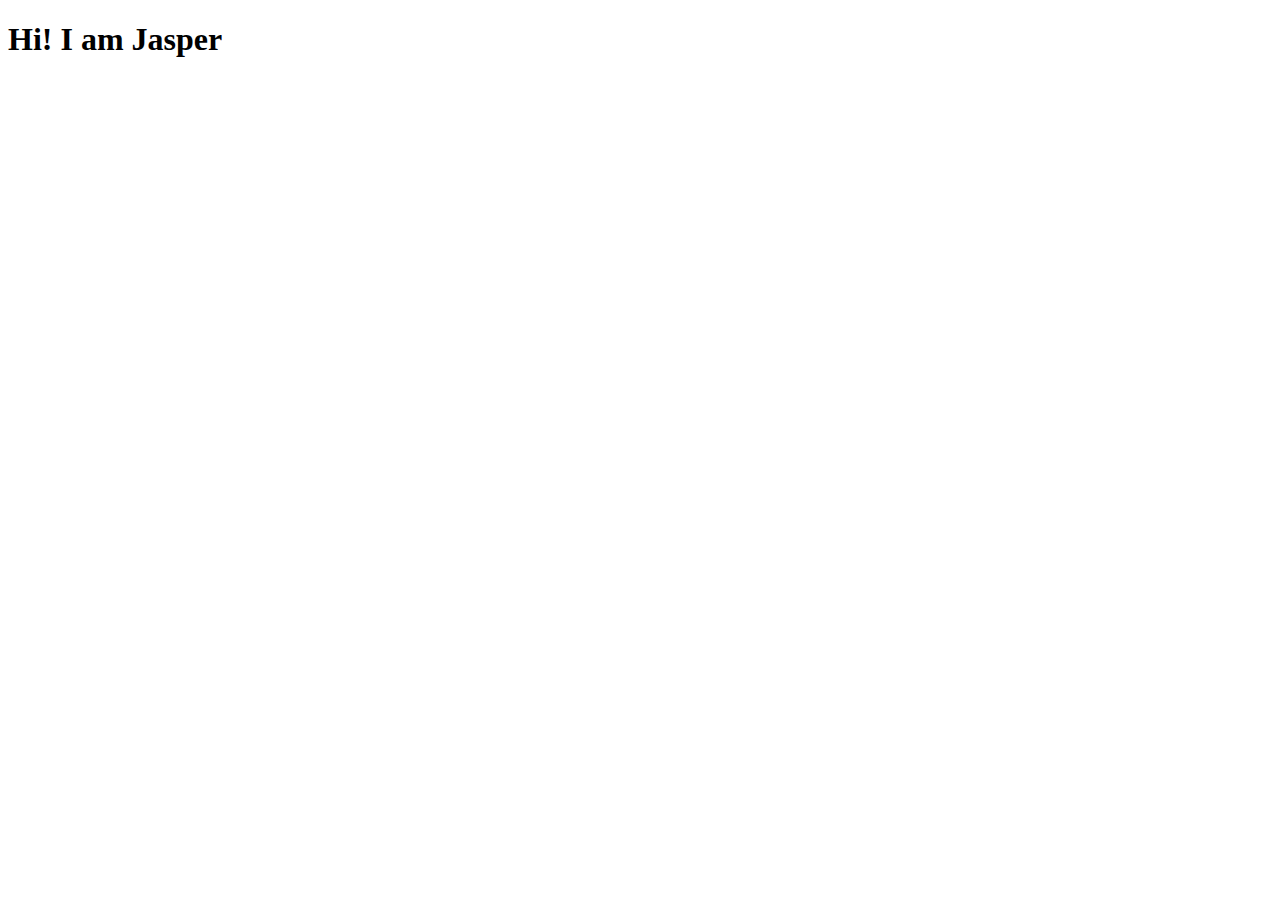
==== index.html @ c7c2c201 "1" ====
<!DOCTYPE html>
<html lang="en">
    <head>
        <meta charset="UTF-8">
        <meta name="viewport" content="width=device-width, initial-scale=1.0">
        <title>My First Web Page</title>
    </head>
    <body>
        <h1>Hi! I am Jasper</h1>
    </body>
</html>
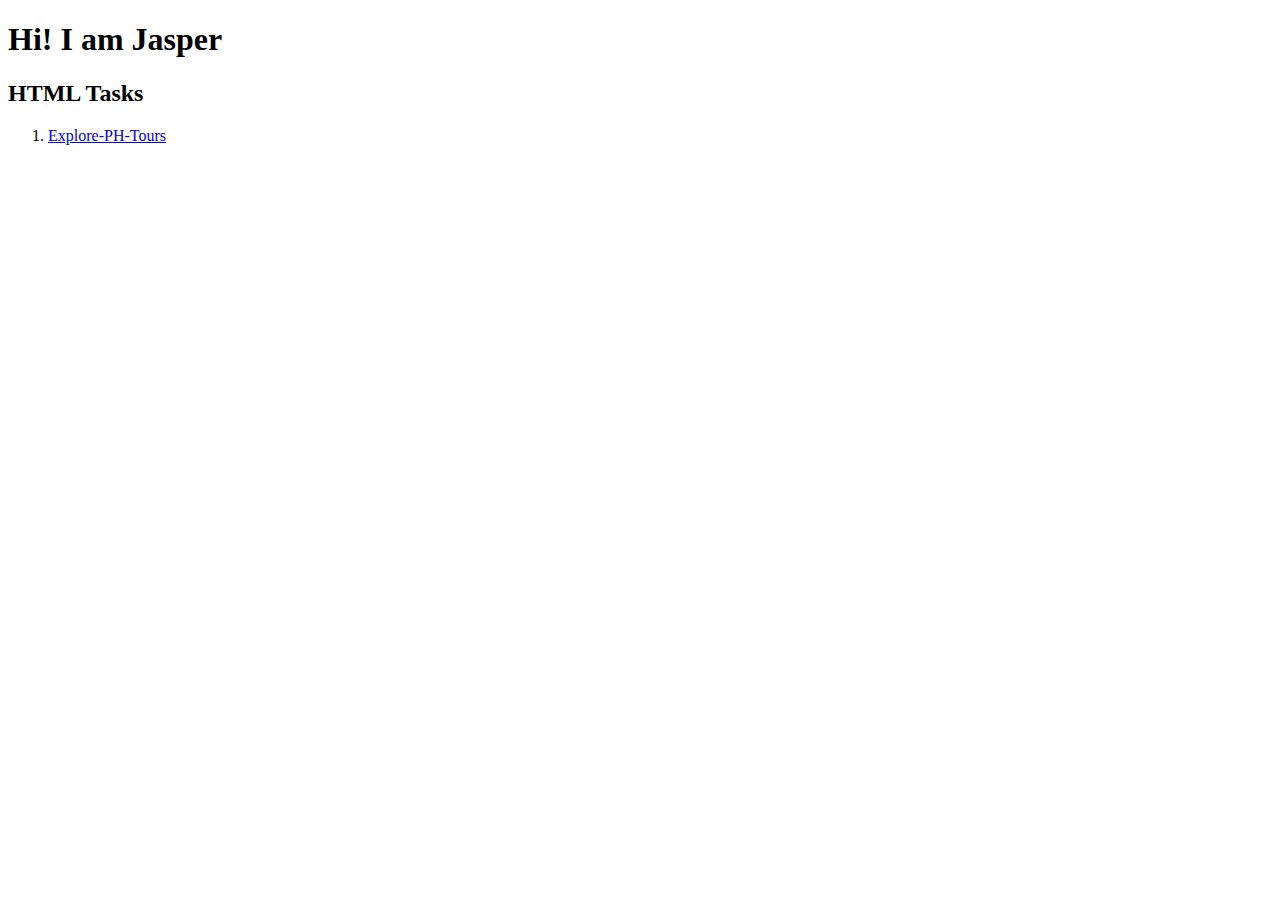
==== commit b435167e: "W2 | HTMLAsyncTask" ====
--- a/index.html
+++ b/index.html
@@ -7,5 +7,9 @@
     </head>
     <body>
         <h1>Hi! I am Jasper</h1>
+        <h2>HTML Tasks</h2>
+        <ol>
+            <li><a href="AjiasExplorePhTours.html">Explore-PH-Tours</a></li>
+        </ol>
     </body>
 </html>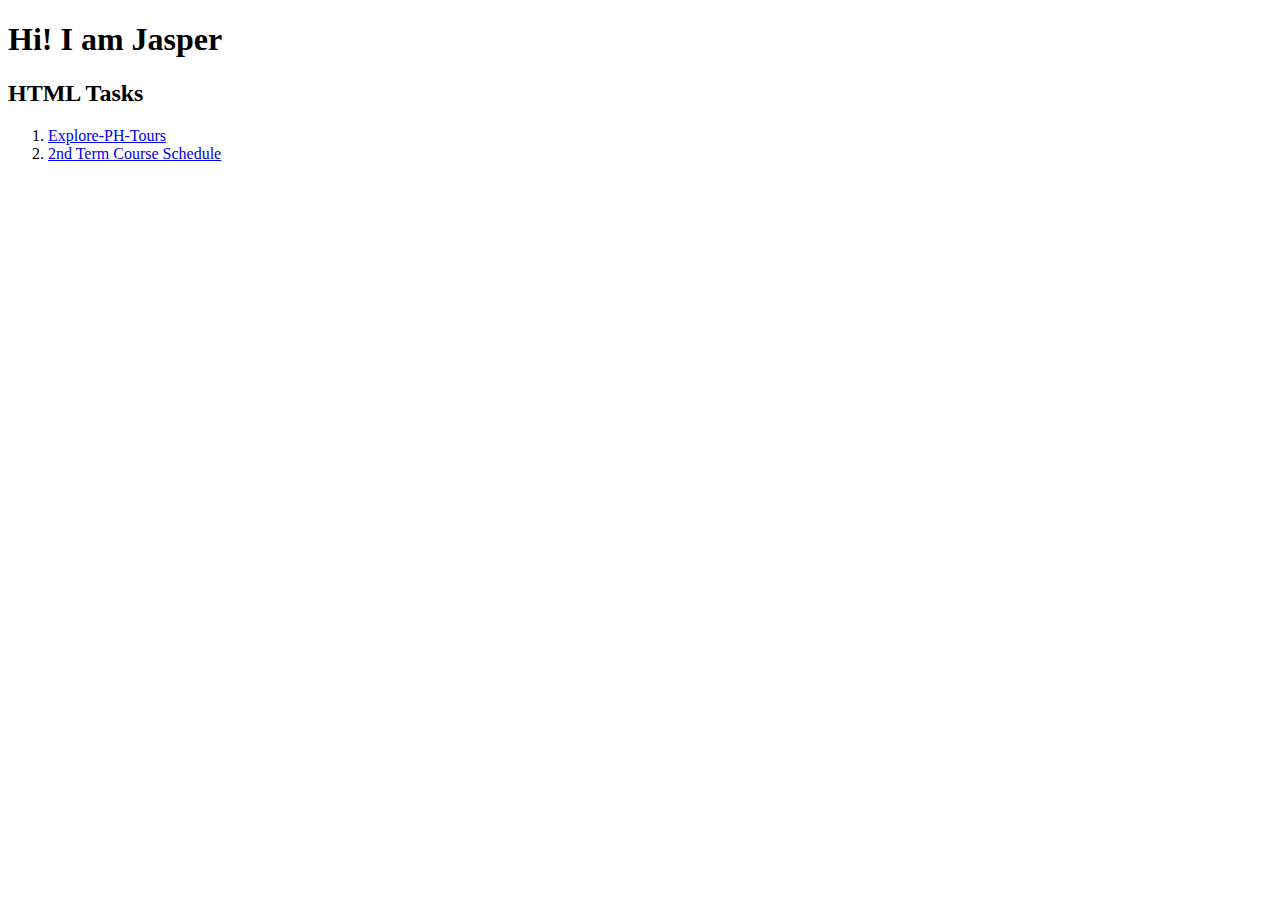
==== commit 971bd1b0: "W3 update" ====
--- a/index.html
+++ b/index.html
@@ -10,6 +10,7 @@
         <h2>HTML Tasks</h2>
         <ol>
             <li><a href="AjiasExplorePhTours.html">Explore-PH-Tours</a></li>
+            <li><a href="AjiasCourseSchedule.html">2nd Term Course Schedule</a></li>
         </ol>
     </body>
 </html>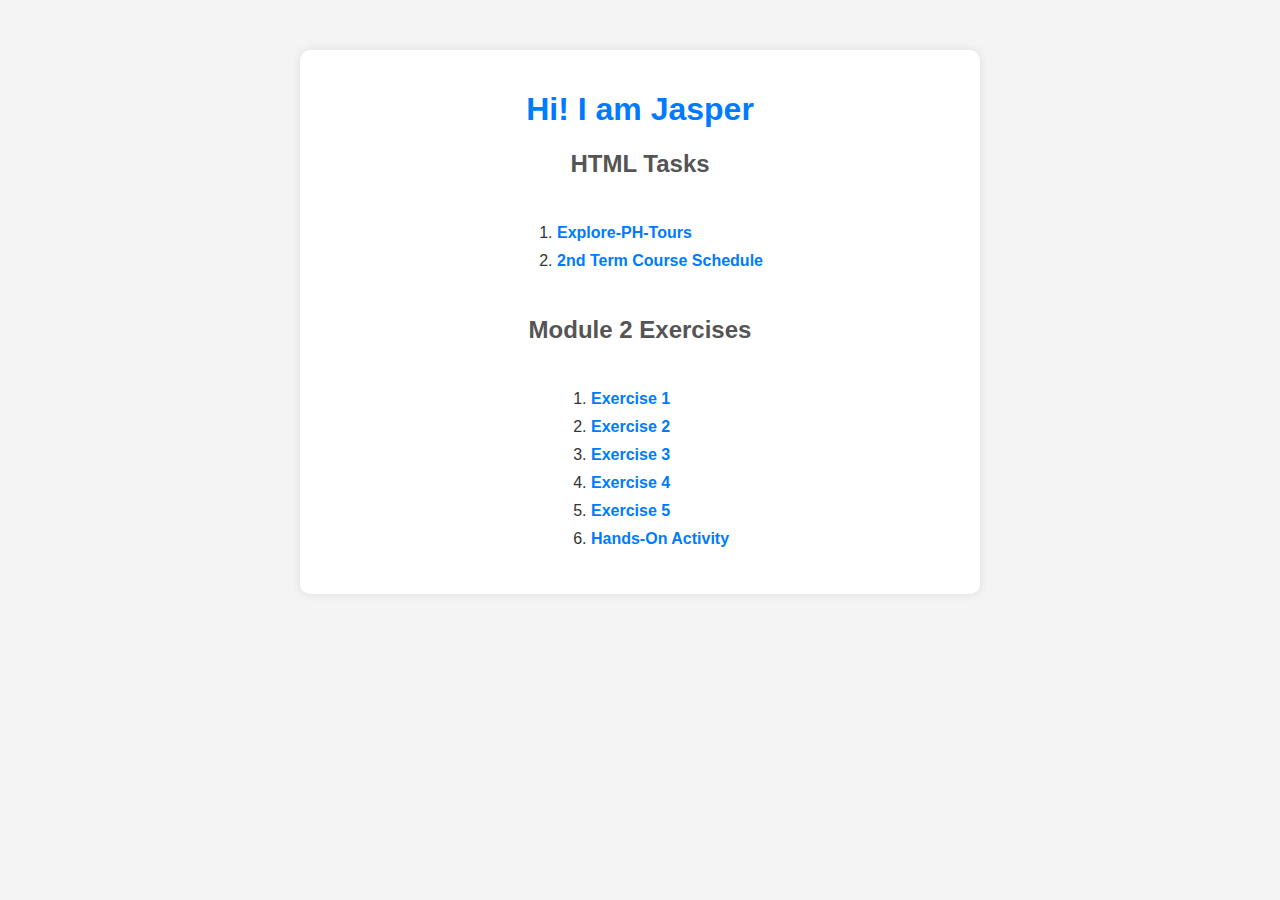
==== commit ac6a1b6c: "initial commit" ====
--- a/index.html
+++ b/index.html
@@ -4,13 +4,28 @@
         <meta charset="UTF-8">
         <meta name="viewport" content="width=device-width, initial-scale=1.0">
         <title>My First Web Page</title>
+        <link rel="stylesheet" href="styles.css">
     </head>
     <body>
-        <h1>Hi! I am Jasper</h1>
-        <h2>HTML Tasks</h2>
-        <ol>
-            <li><a href="AjiasExplorePhTours.html">Explore-PH-Tours</a></li>
-            <li><a href="AjiasCourseSchedule.html">2nd Term Course Schedule</a></li>
-        </ol>
+        <div class="container">
+            <h1>Hi! I am Jasper</h1>
+            <h2>HTML Tasks</h2>
+            <ol>
+                <li><a href="AjiasExplorePhTours.html">Explore-PH-Tours</a></li>
+                <li><a href="AjiasCourseSchedule.html">2nd Term Course Schedule</a></li>
+            </ol>
+            
+            <h2>Module 2 Exercises</h2>
+            <ol>
+                <li><a href="M2/Ajias_Excercise_1/index.html">Exercise 1</a></li>
+                <li><a href="M2/Ajias_Excercise_2/index.html">Exercise 2</a></li>
+                <li><a href="M2/Ajias_Excercise_3/index.html">Exercise 3</a></li>
+                <li><a href="M2/Ajias_Excercise_4/index.html">Exercise 4</a></li>
+                <li><a href="M2/Ajias_Excercise_5/index.html">Exercise 5</a></li>
+                <li><a href="M2/Ajias_HandsOnActivity/index.html">Hands-On Activity</a></li>
+            </ol>
+        </div>
+
+        <script src="script.js"></script>
     </body>
-</html>+</html>
--- a/styles.css
+++ b/styles.css
@@ -0,0 +1,45 @@
+body {
+    font-family: Arial, sans-serif;
+    background-color: #f4f4f4;
+    color: #333;
+    text-align: center;
+    margin: 0;
+    padding: 0;
+}
+
+.container {
+    width: 50%;
+    margin: auto;
+    background: white;
+    padding: 20px;
+    box-shadow: 0px 0px 10px rgba(0, 0, 0, 0.1);
+    border-radius: 10px;
+    margin-top: 50px;
+}
+
+h1 {
+    color: #007bff;
+}
+
+h2 {
+    color: #555;
+}
+
+ol {
+    text-align: left;
+    display: inline-block;
+}
+
+li {
+    margin: 10px 0;
+}
+
+a {
+    text-decoration: none;
+    color: #007bff;
+    font-weight: bold;
+}
+
+a:hover {
+    color: #0056b3;
+}
